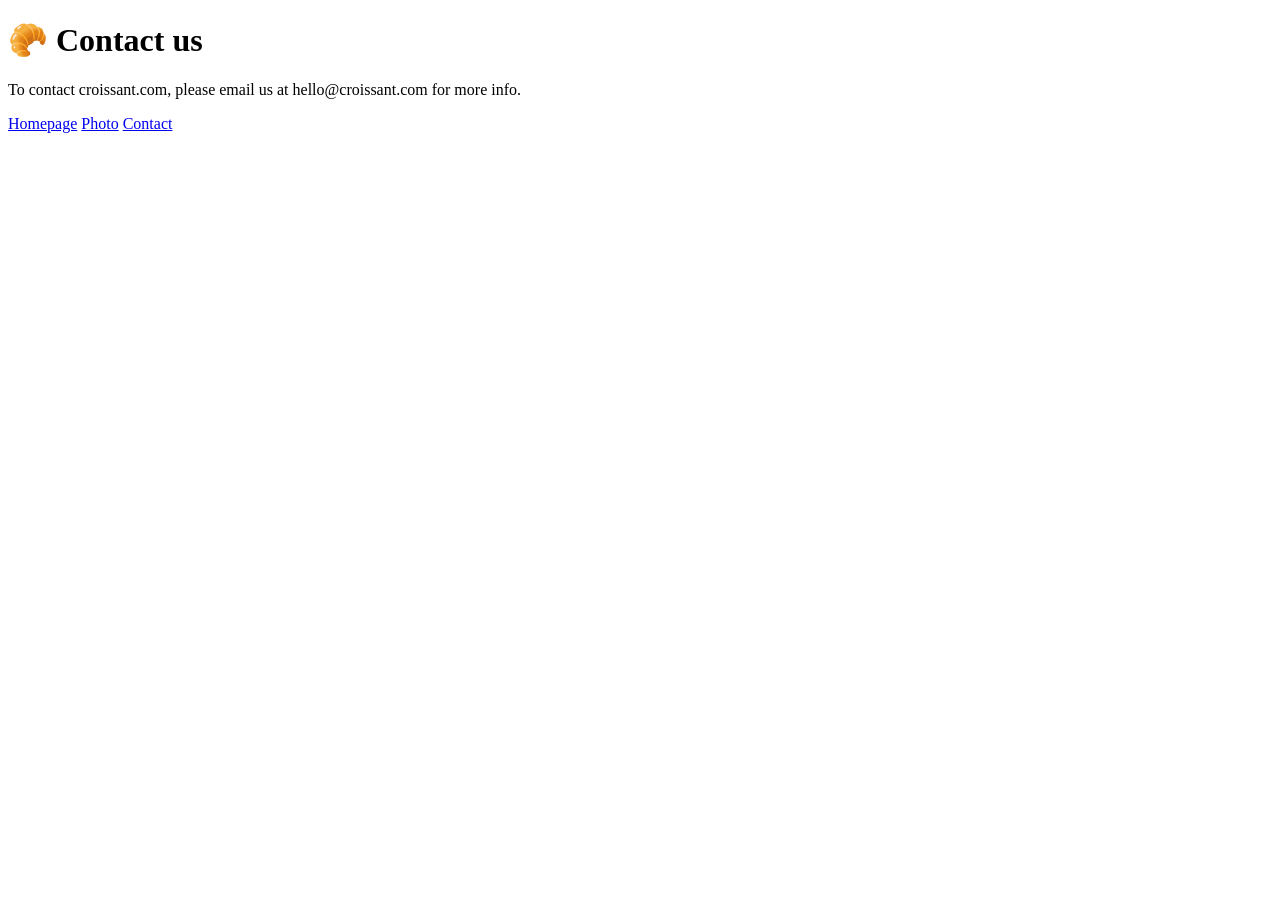
==== contact.html @ 811b1994 "Initial commit" ====
<!DOCTYPE html>
<html lang="en">
<head>
    <meta charset="UTF-8">
    <meta name="viewport" content="width=device-width, initial-scale=1.0">
    <title>🥐 Contact us</title>
</head>
<body>
    <h1>🥐 Contact us</h1>
    <p>To contact croissant.com, please email us at hello@croissant.com for more info.</p>
    <a href ="index.html">Homepage</a>
    <a href ="about.html">Photo</a> 
    <a href ="contact.html">Contact</a>
</body>
</html>
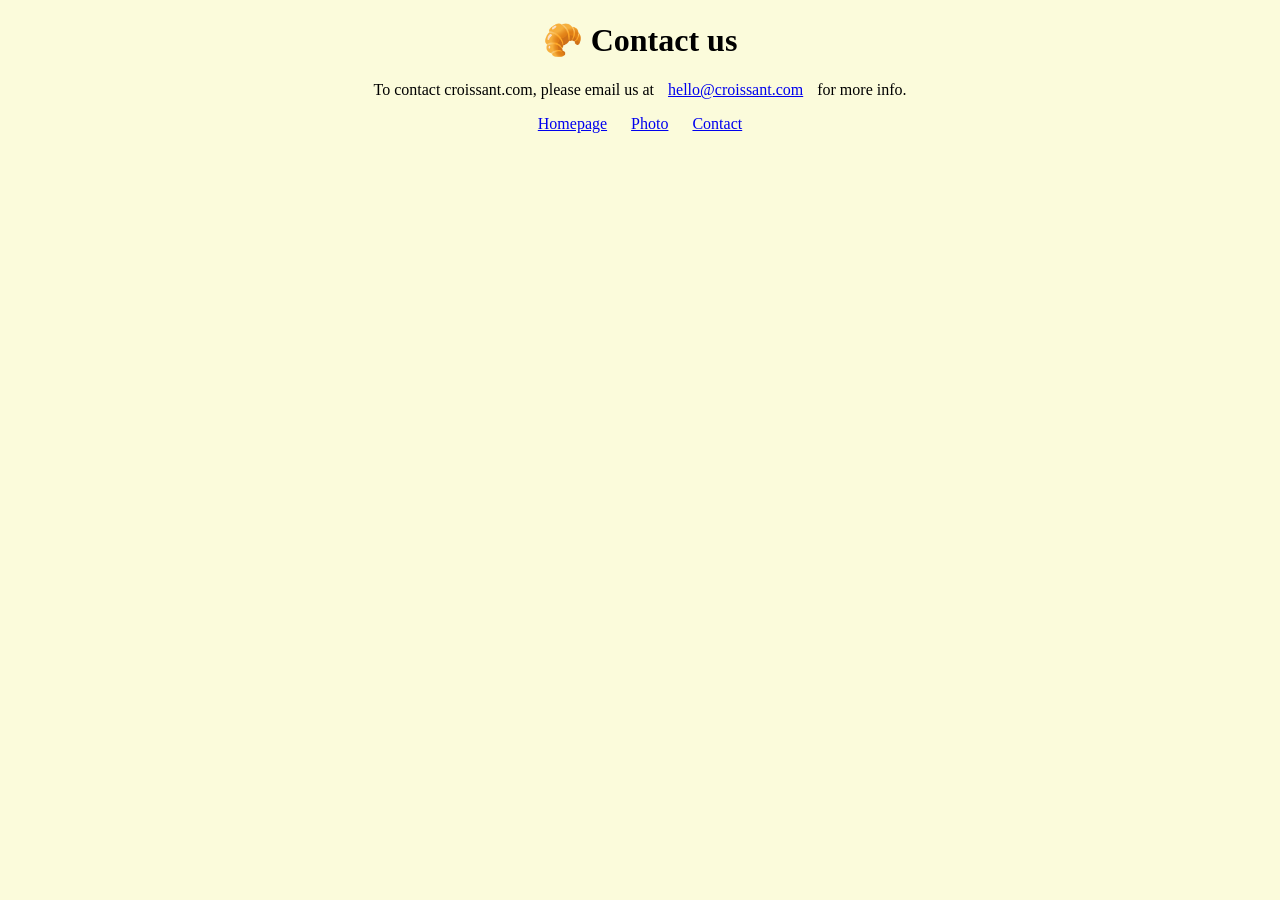
==== commit cc87aa3f: "Initial commit" ====
--- a/contact.html
+++ b/contact.html
@@ -3,13 +3,14 @@
 <head>
     <meta charset="UTF-8">
     <meta name="viewport" content="width=device-width, initial-scale=1.0">
+    <link rel="stylesheet" href="src/style.css">
     <title>🥐 Contact us</title>
 </head>
 <body>
     <h1>🥐 Contact us</h1>
-    <p>To contact croissant.com, please email us at hello@croissant.com for more info.</p>
-    <a href ="index.html">Homepage</a>
-    <a href ="about.html">Photo</a> 
-    <a href ="contact.html">Contact</a>
+    <p>To contact croissant.com, please email us at <a href="mailto:hello@croissant.com">hello@croissant.com</a> for more info.</p>
+    <a href ="/index.html">Homepage</a>
+    <a href ="/photo.html">Photo</a> 
+    <a href ="/contact.html">Contact</a>
 </body>
 </html>
--- a/src/style.css
+++ b/src/style.css
@@ -0,0 +1,9 @@
+body{
+    text-align: center;
+    font-family: 'Times New Roman', Times, serif;
+    background-color: #fbfbdb;
+}
+
+a{
+    margin: 10px;
+}
